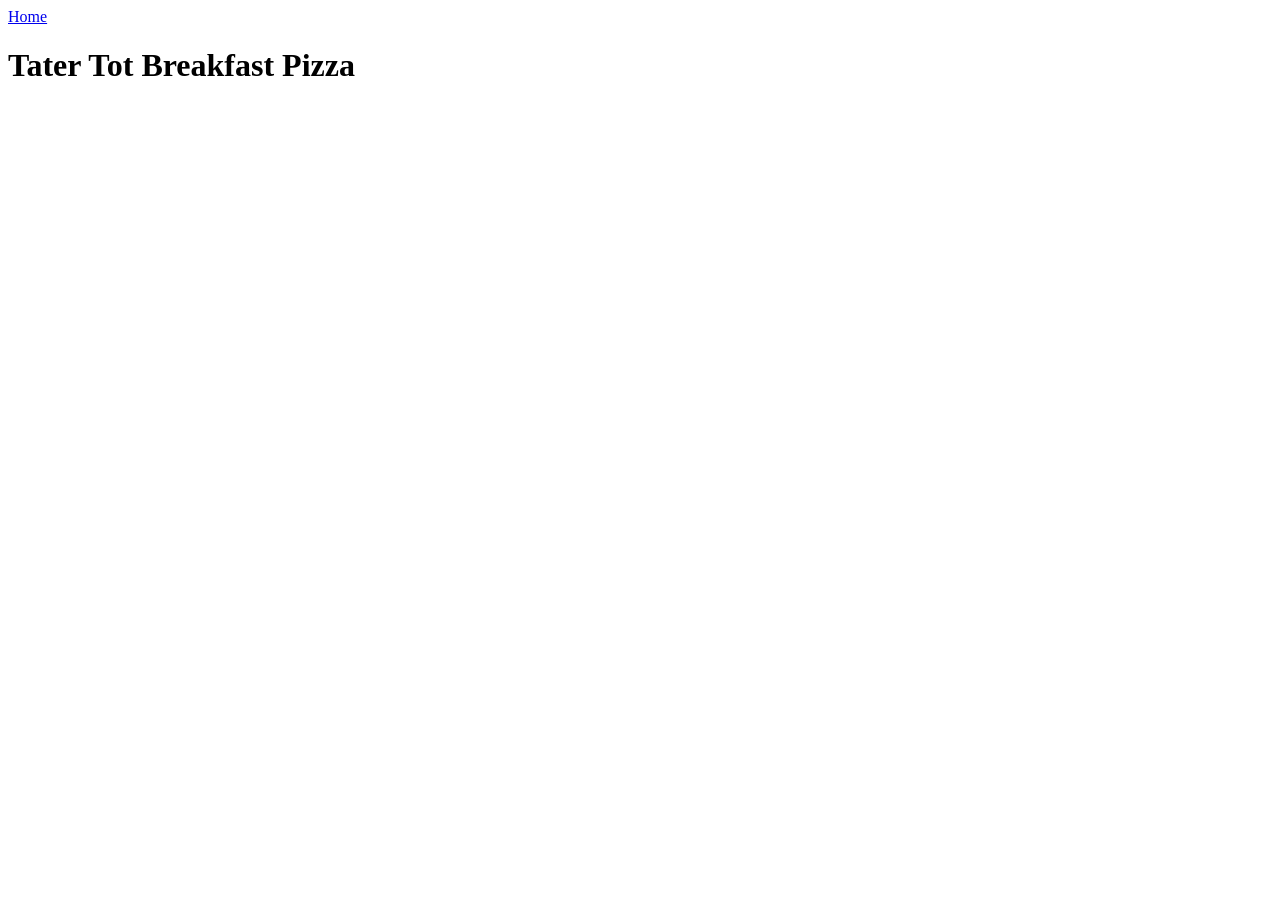
==== recipes/breakfast-pizza.html @ 7ba4a7fd "Add home link to recipe pages" ====
<!DOCTYPE html>
<html lang="en">
<head>
    <meta charset="UTF-8">
    <meta name="viewport" content="width=device-width, initial-scale=1.0">
    <title>Tater Tot Breakfast Pizza</title>
</head>
<body>
    <a href="../index.html">Home</a>
    <h1>Tater Tot Breakfast Pizza</h1>
</body>
</html>
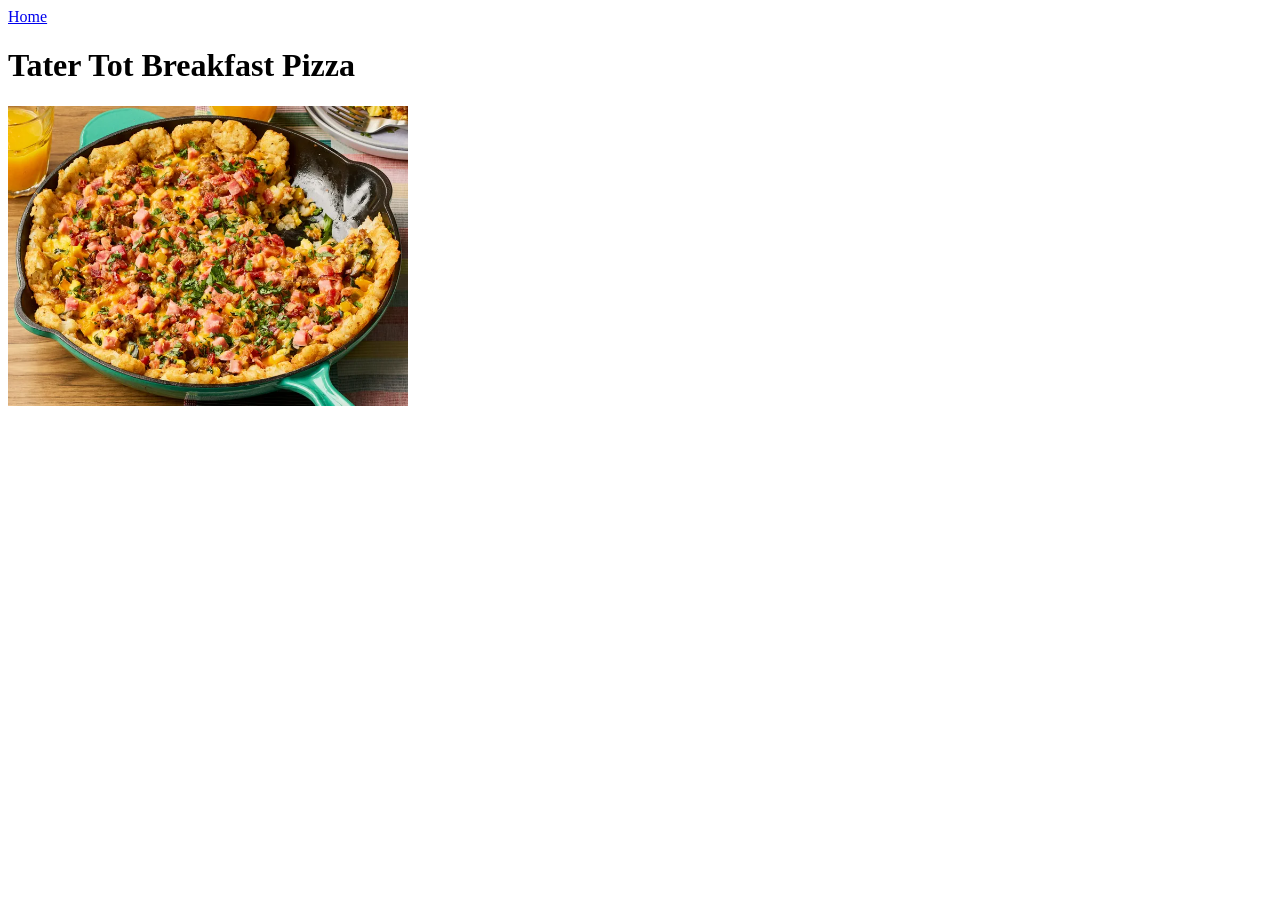
==== commit b08cc85e: "Add images and alt text to recipe pages" ====
--- a/recipes/breakfast-pizza.html
+++ b/recipes/breakfast-pizza.html
@@ -8,5 +8,9 @@
 <body>
     <a href="../index.html">Home</a>
     <h1>Tater Tot Breakfast Pizza</h1>
+
+    <img src="../images/Breakfast-Pizza.webp" 
+         alt="A large skillet containing tater tots, ham, cheese, and sausage baked into a pizza-like shape." 
+         width="400">
 </body>
 </html>
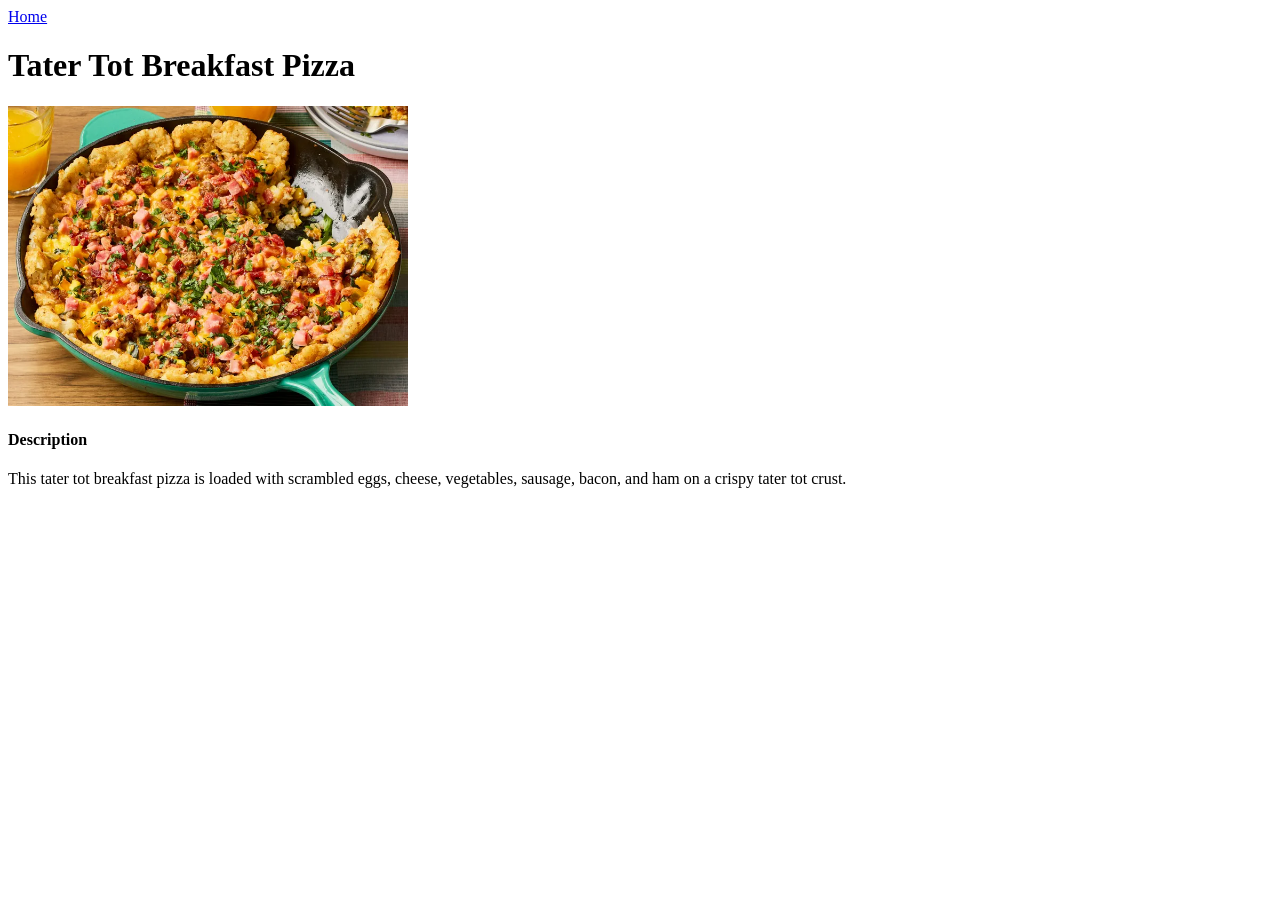
==== commit a7e76252: "Add descriptions to recipe pages" ====
--- a/recipes/breakfast-pizza.html
+++ b/recipes/breakfast-pizza.html
@@ -10,7 +10,10 @@
     <h1>Tater Tot Breakfast Pizza</h1>
 
     <img src="../images/Breakfast-Pizza.webp" 
-         alt="A large skillet containing tater tots, ham, cheese, and sausage baked into a pizza-like shape." 
+         alt="A large skillet containing tater tots, ham, cheese, sausage and egg baked into a pizza-like shape." 
          width="400">
+    
+    <h4>Description</h4>
+    <p>This tater tot breakfast pizza is loaded with scrambled eggs, cheese, vegetables, sausage, bacon, and ham on a crispy tater tot crust.</p>
 </body>
 </html>
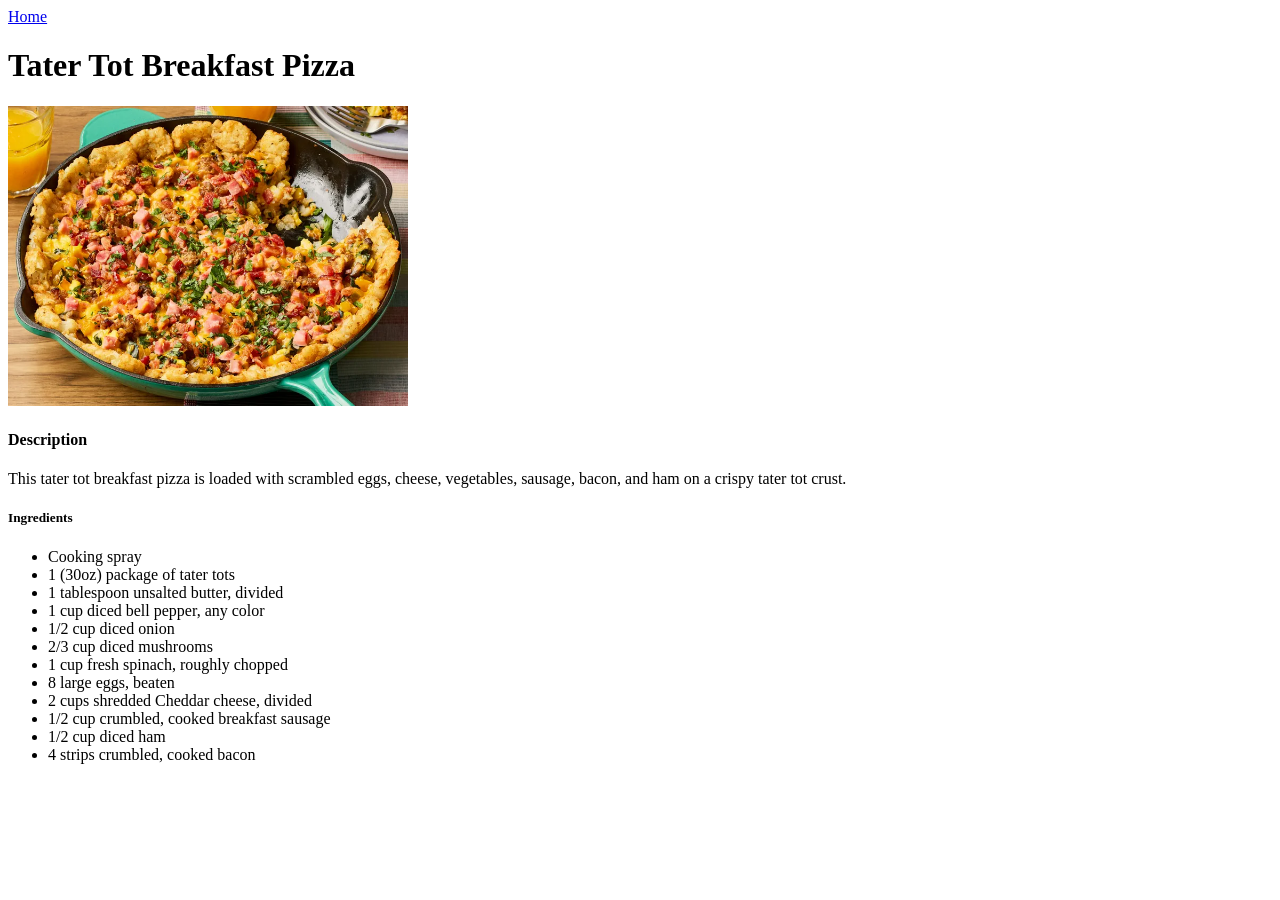
==== commit b45cfa1a: "Add ingredients to breakfast pizza" ====
--- a/recipes/breakfast-pizza.html
+++ b/recipes/breakfast-pizza.html
@@ -15,5 +15,21 @@
     
     <h4>Description</h4>
     <p>This tater tot breakfast pizza is loaded with scrambled eggs, cheese, vegetables, sausage, bacon, and ham on a crispy tater tot crust.</p>
+
+    <h5>Ingredients</h5>
+    <ul>
+        <li>Cooking spray</li>
+        <li>1 (30oz) package of tater tots</li>
+        <li>1 tablespoon unsalted butter, divided</li>
+        <li>1 cup diced bell pepper, any color</li>
+        <li>1/2 cup diced onion</li>
+        <li>2/3 cup diced mushrooms</li>
+        <li>1 cup fresh spinach, roughly chopped</li>
+        <li>8 large eggs, beaten</li>
+        <li>2 cups shredded Cheddar cheese, divided</li>
+        <li>1/2 cup crumbled, cooked breakfast sausage</li>
+        <li>1/2 cup diced ham</li>
+        <li>4 strips crumbled, cooked bacon</li>
+    </ul>
 </body>
 </html>
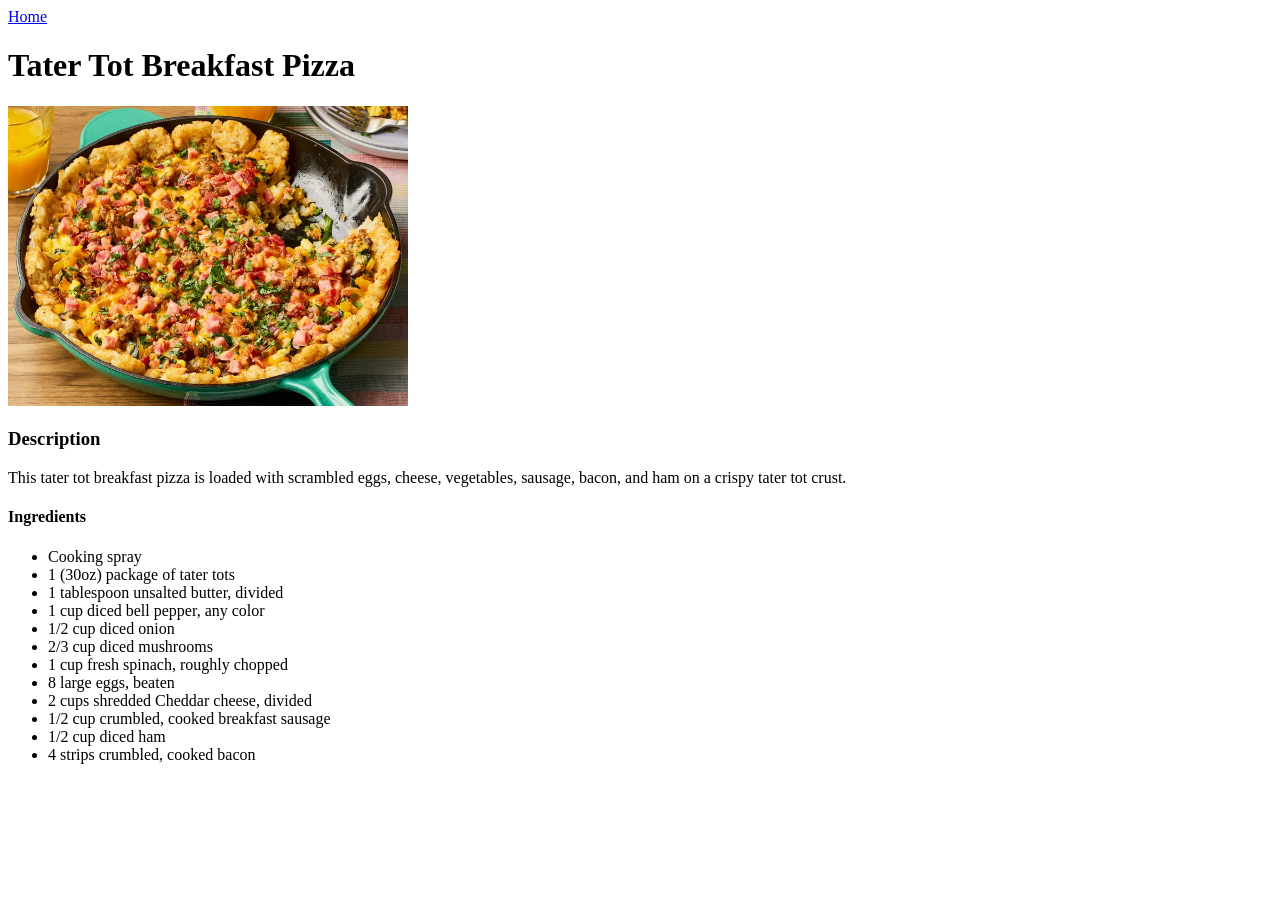
==== commit b58de33f: "Change size for heading elements" ====
--- a/recipes/breakfast-pizza.html
+++ b/recipes/breakfast-pizza.html
@@ -7,16 +7,17 @@
 </head>
 <body>
     <a href="../index.html">Home</a>
+    
     <h1>Tater Tot Breakfast Pizza</h1>
 
     <img src="../images/Breakfast-Pizza.webp" 
          alt="A large skillet containing tater tots, ham, cheese, sausage and egg baked into a pizza-like shape." 
          width="400">
     
-    <h4>Description</h4>
+    <h3>Description</h3>
     <p>This tater tot breakfast pizza is loaded with scrambled eggs, cheese, vegetables, sausage, bacon, and ham on a crispy tater tot crust.</p>
 
-    <h5>Ingredients</h5>
+    <h4>Ingredients</h4>
     <ul>
         <li>Cooking spray</li>
         <li>1 (30oz) package of tater tots</li>
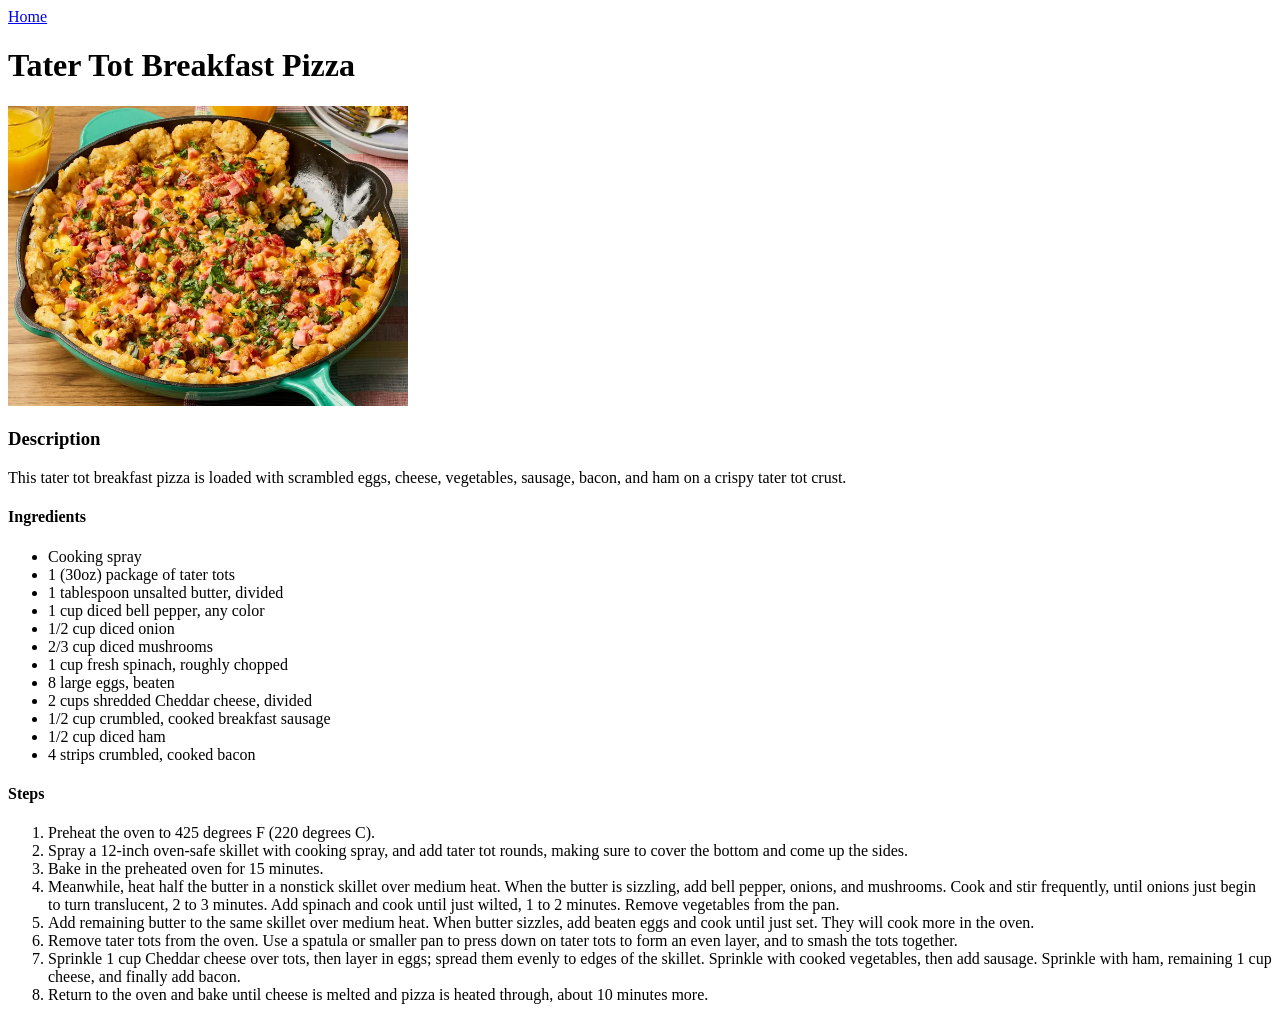
==== commit 4e87328b: "Add steps to breakfast pizza" ====
--- a/recipes/breakfast-pizza.html
+++ b/recipes/breakfast-pizza.html
@@ -7,7 +7,7 @@
 </head>
 <body>
     <a href="../index.html">Home</a>
-    
+
     <h1>Tater Tot Breakfast Pizza</h1>
 
     <img src="../images/Breakfast-Pizza.webp" 
@@ -32,5 +32,22 @@
         <li>1/2 cup diced ham</li>
         <li>4 strips crumbled, cooked bacon</li>
     </ul>
+
+    <h4>Steps</h4>
+    <ol>
+        <li>Preheat the oven to 425 degrees F (220 degrees C).</li>
+        <li>Spray a 12-inch oven-safe skillet with cooking spray, and add tater tot rounds, making sure to cover the bottom and come up the sides.</li>
+        <li>Bake in the preheated oven for 15 minutes.</li>
+        <li>Meanwhile, heat half the butter in a nonstick skillet over medium heat. When the butter is sizzling, add bell pepper, onions, and mushrooms. 
+            Cook and stir frequently, until onions just begin to turn translucent, 2 to 3 minutes. Add spinach and cook until just wilted, 1 to 2 minutes. 
+            Remove vegetables from the pan.</li>
+        <li>Add remaining butter to the same skillet over medium heat. When butter sizzles, add beaten eggs and cook until just set. 
+            They will cook more in the oven.</li>
+        <li>Remove tater tots from the oven. Use a spatula or smaller pan to press down on tater tots to form an even layer, 
+            and to smash the tots together.</li>
+        <li>Sprinkle 1 cup Cheddar cheese over tots, then layer in eggs; spread them evenly to edges of the skillet. 
+            Sprinkle with cooked vegetables, then add sausage. Sprinkle with ham, remaining 1 cup cheese, and finally add bacon.</li>
+        <li>Return to the oven and bake until cheese is melted and pizza is heated through, about 10 minutes more.</li>
+    </ol>
 </body>
 </html>
